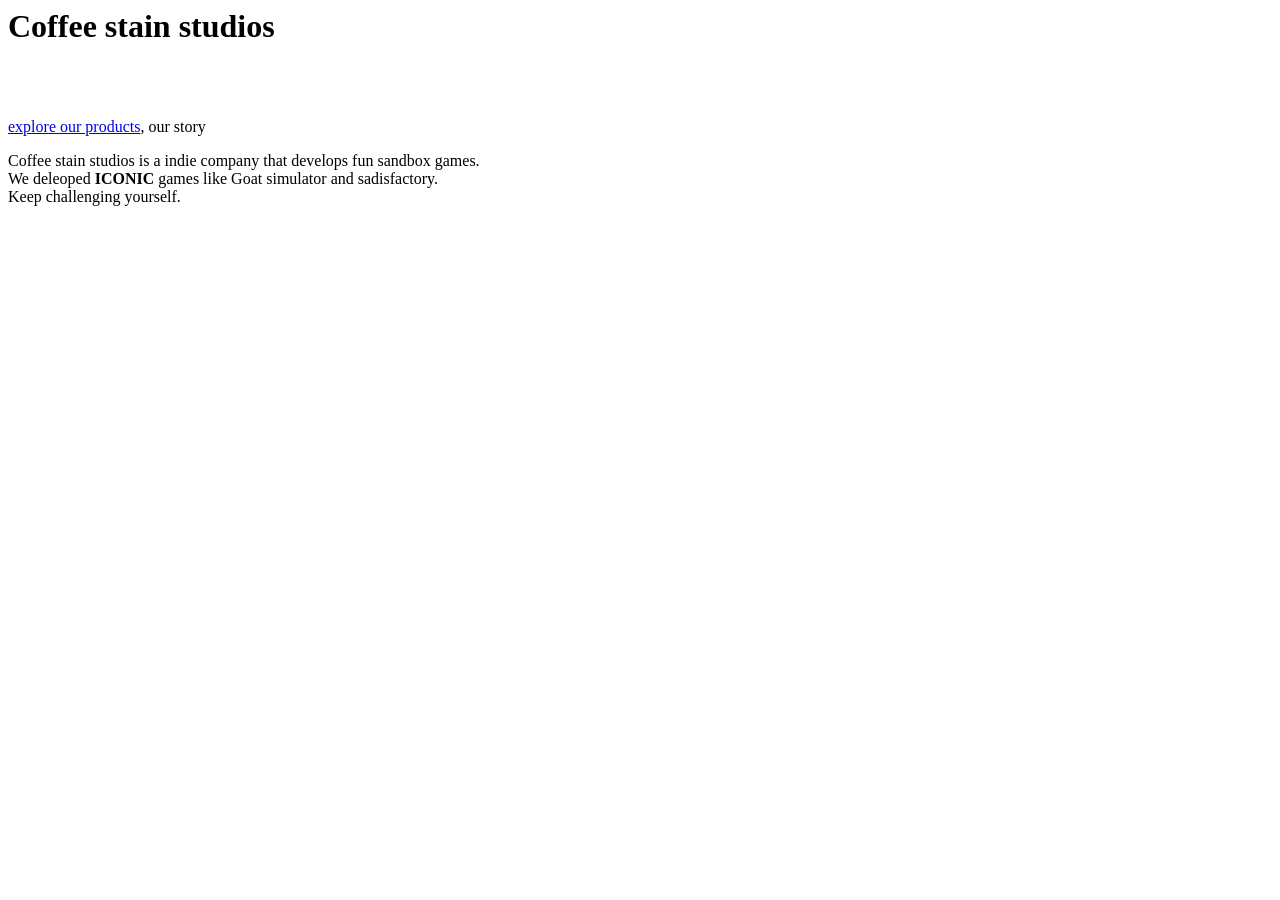
==== Index.html @ 27f19de6 "Add files via upload" ====
<HTML> 

<!-- Elijah Bennett 11/2/2026 -->
<head>
     <meta charset="UTF-8">
     <title>Coffee Stain Stu</title>
     <link rel="stylesheet" href="stylesheet.css">
</head>
    <header>
<h1>Coffee stain studios</h1>
<br>
<br>
<p><a href="./././coffee_stain_studios.html">explore our products</a>, our story</p>
</header>
<body>

    <p>  Coffee stain studios is a indie company that develops fun sandbox games.<BR> 
    We deleoped <b>ICONIC</b> games like Goat simulator and sadisfactory. 
    <BR>Keep challenging yourself.</p>
    </body>








</HTML>
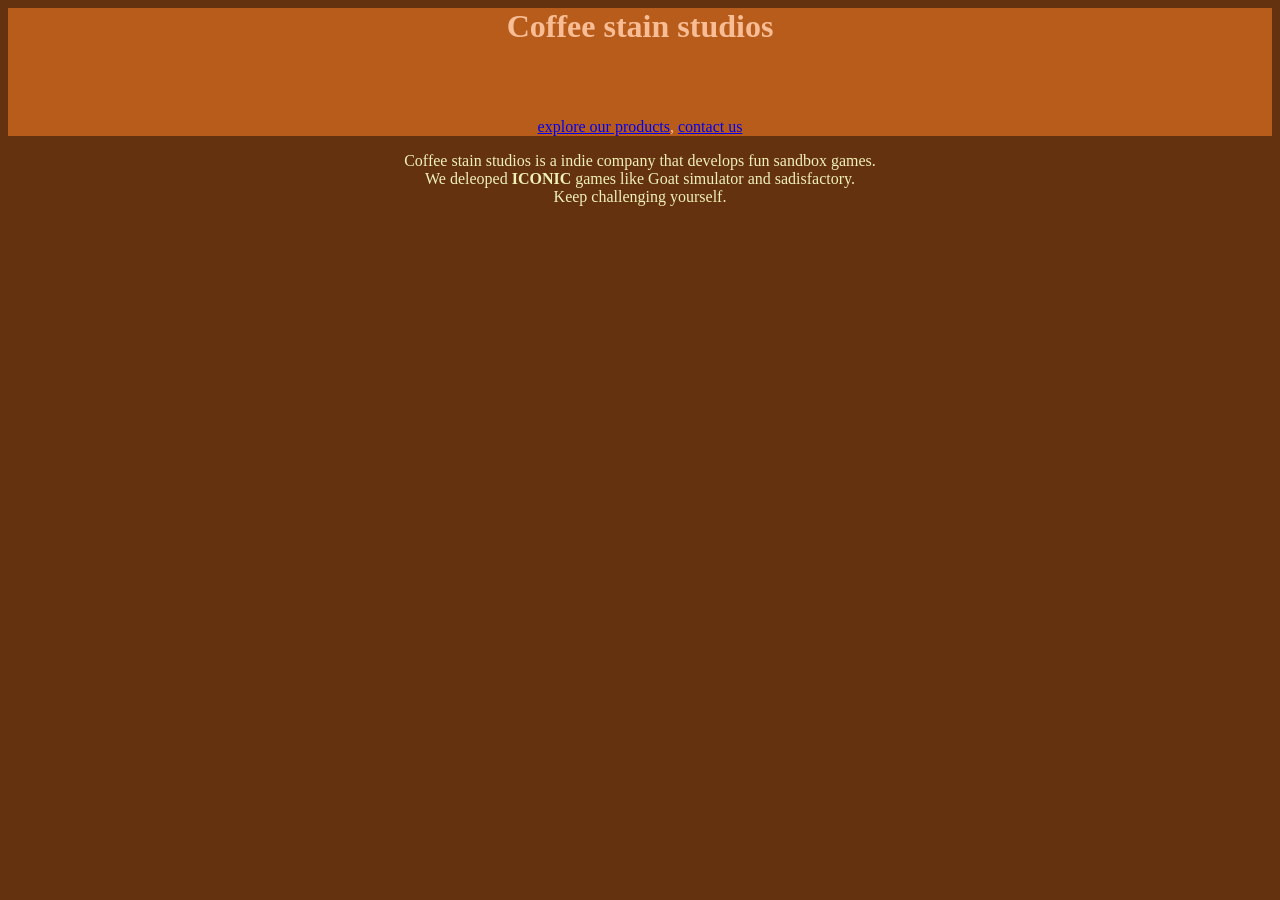
==== commit b6bf380f: "Update Index.html with contact us link Added a link to the 'contact us' page in the header." ====
--- a/Index.html
+++ b/Index.html
@@ -10,7 +10,7 @@
 <h1>Coffee stain studios</h1>
 <br>
 <br>
-<p><a href="./././coffee_stain_studios.html">explore our products</a>, our story</p>
+<p><a href="./././coffee_stain_studios.html">explore our products</a>, <a href="./././aboutus.html">contact us</a></p>
 </header>
 <body>
 
@@ -26,4 +26,4 @@
 
 
 
-</HTML>+</HTML>
--- a/stylesheet.css
+++ b/stylesheet.css
@@ -0,0 +1,31 @@
+<!DOCTYPE html>
+<HTML>
+<head>
+<Style>
+text{
+
+}
+
+header{
+margin: 0%;
+    width: 100%;
+    background-color: rgb(184, 92, 27);
+    color: rgb(248, 189, 149);
+}
+h1 {
+text-align: center;
+font-family: 'Times New Roman', Times, serif;
+font-weight: bold;
+
+
+}
+
+p{
+text-align: center;
+font-family: 'Times New Roman', Times, serif
+}
+body{
+    background-color: rgb(100, 50, 15);
+    color: rgb(240, 240, 185);
+}
+
